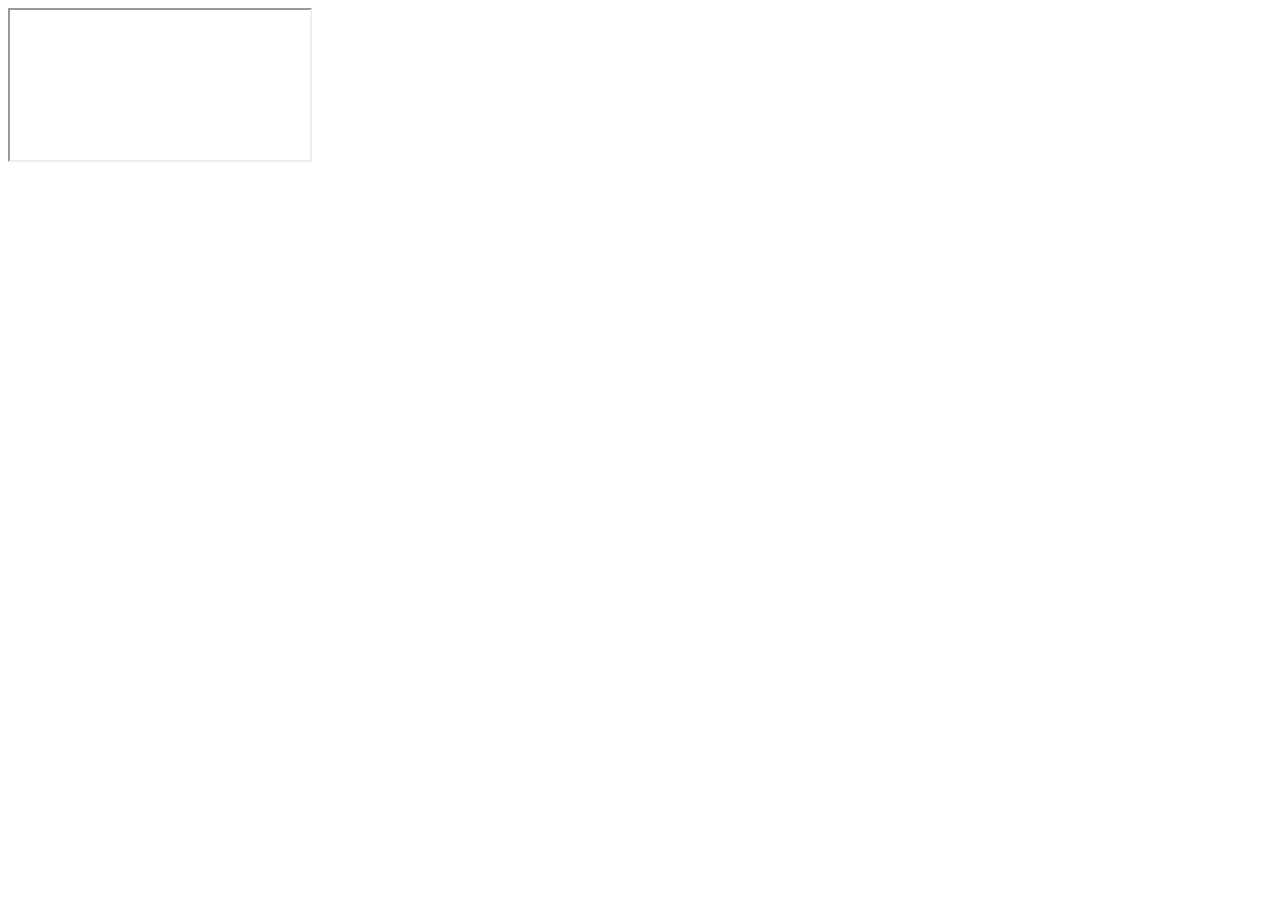
==== example/index.html @ 15dc791d "chore: adding dispatcher" ====
<!DOCTYPE html>
<html lang="en">
<head>
    <meta charset="UTF-8">
    <meta name="viewport" content="width=device-width, initial-scale=1.0">
    <title>Document</title>

    <link rel="stylesheet" href="./style.css">
    <link rel="stylesheet" href="../style-barestho.css">
    <script src="../script-barestho.js"></script>
</head>
<body>
    <iframe 
        class="barestho-widget" 
        src="http://localhost:3001/?view=popup"
    >
    </iframe>
</body>
</html>
---- style-barestho.css ----
/* Widget toggle view */

#barestho-widget-toggle {
    font-family: 'Poppins', 'Ubuntu', 'sans-serif';
    border-top-left-radius: 20px;
    border-top-right-radius: 20px;
    border-bottom-left-radius: 20px;
    border-bottom-right-radius: 20px;
    position: fixed;
    bottom: 15px;
    right: 15px;
    border: none;
    width: 370px;
    z-index: 9999;
    transition: all 0.25s cubic-bezier(0.4, 0, 0.2, 1);
}

@media (min-width: 450px) {
    #barestho-widget-toggle {
   max-height: 90%;
    }

}

@media (max-width: 450px) {
    #barestho-widget-toggle {
        width: 100%;
        box-shadow: none;
        right: 0;
        bottom: 0;
        border-radius: 0px;
        overflow: auto;
        position: fixed;
        z-index: 9999;
    }
    #barestho-widget-iframe {
        height: 645px !important;
    }
}

/* Widget iframe view */

#barestho-widget-iframe {
    height: 600px;
    max-width: 370px;
    width: 100%;
    border-radius: 20px;
    background-color: white;
    box-shadow: rgba(99, 99, 99, 0.2) 0px 2px 8px 0px;
}

/* Widget popup view */

.barestho-widget-popup-container {
    top: 0;
    left: 0;
    right: 0;
    bottom: 0;
    height: 100vh;
    width: 100vw;
    background-color: #000000db;
    position: fixed;
    z-index: 99999;
    display: none;
}

.barestho-popup-iframe {
    width: 370px;
    height: 700px;
    border-top-left-radius: 20px;
    border-top-right-radius: 20px;
    border-bottom-left-radius: 20px;
    border-bottom-right-radius: 20px;
    background-color: white;
    border: none;
    font-family: 'Poppins', 'Ubuntu', 'sans-serif';
    border-top-left-radius: 20px;
    border-top-right-radius: 20px;
    border-bottom-left-radius: 20px;
    border-bottom-right-radius: 20px;
    border: none;
    max-height: 95%;
    position: fixed;
    left: 50%;
    top: 50%;
    transform: translate(-50%, -50%);
    display: flex;
    flex-direction: column;
    justify-content: center;
    align-items: end;
}

#barestho-button-toggle {
    background-color: white;
    border: none;
    color: #252332;
    padding: 7px 10px;
    text-align: center;
    text-decoration: none;
    display: inline-block;
    font-size: 16px;
    border-radius: 100%;
    margin-top: 10px;
    margin-bottom: 10px;
}

/* Responsive styles */
@media (max-width: 450px) {
    .barestho-popup-iframe {
        width: 100%;
        height: 100%;
        border-top-left-radius: 0px;
        border-top-right-radius: 0px;
        border-bottom-left-radius: 0px;
        border-bottom-right-radius: 0px;
        width: 100%;
        min-height: 100%;
        box-shadow: none;
        right: 0;
        bottom: 0;
        border-radius: 0px;
        overflow: auto;
        position: fixed;
    }
    #barestho-button-toggle {
        margin-right: 10px;
        cursor: pointer;
    }
}
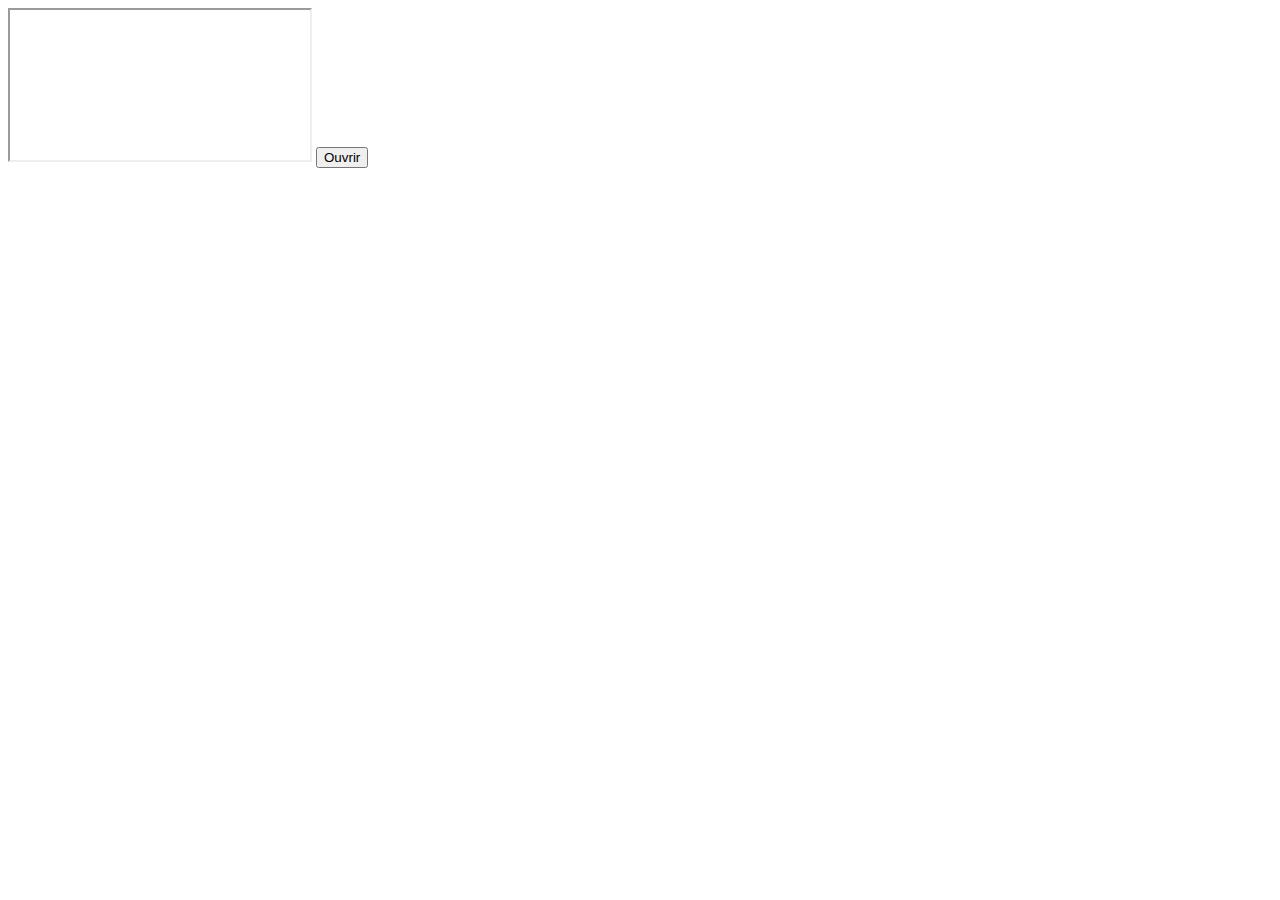
==== commit bcbbbd5e: "refactor: dispatcher a good head now" ====
--- a/example/index.html
+++ b/example/index.html
@@ -11,9 +11,14 @@
 </head>
 <body>
     <iframe 
+        id="masu"
         class="barestho-widget" 
         src="http://localhost:3001/?view=popup"
     >
     </iframe>
+
+    <button onclick="openPopup('masu')">
+        Ouvrir
+    </button>
 </body>
 </html>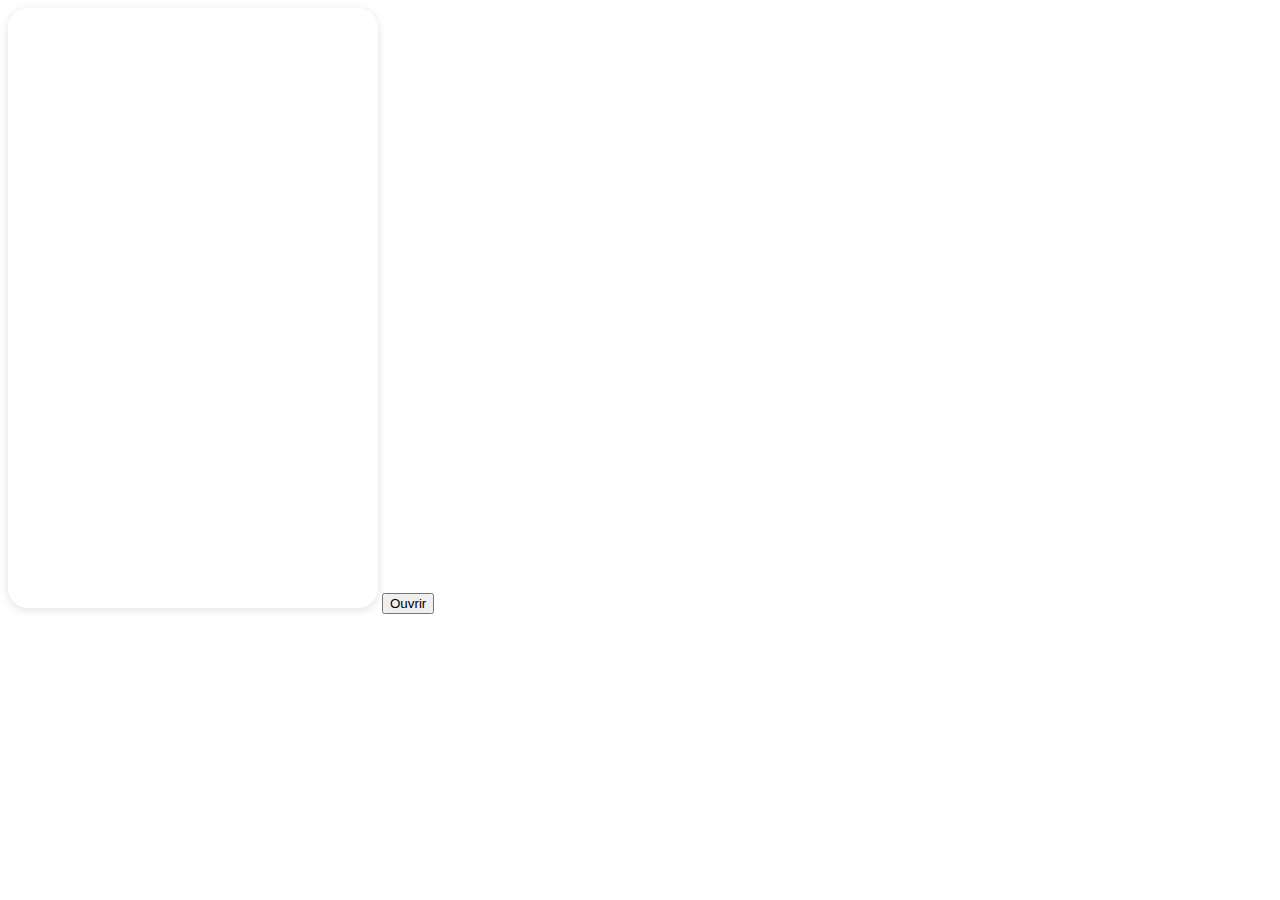
==== commit 8ba45a00: "chore: css refactor part 1" ====
--- a/example/index.html
+++ b/example/index.html
@@ -1,24 +1,29 @@
 <!DOCTYPE html>
 <html lang="en">
-<head>
-    <meta charset="UTF-8">
-    <meta name="viewport" content="width=device-width, initial-scale=1.0">
-    <title>Document</title>
+    <head>
+        <meta charset="UTF-8">
+        <meta name="viewport" content="width=device-width, initial-scale=1.0">
+        <title>Document</title>
 
-    <link rel="stylesheet" href="./style.css">
-    <link rel="stylesheet" href="../style-barestho.css">
-    <script src="../script-barestho.js"></script>
-</head>
-<body>
-    <iframe 
-        id="masu"
-        class="barestho-widget" 
-        src="http://localhost:3001/?view=popup"
-    >
-    </iframe>
+        <link rel="stylesheet" href="./style.css">
+        <link rel="stylesheet" href="../style-barestho.css">
+        <script src="../script-barestho.js"></script>
+    </head>
+    <body>
+        <iframe
+            id="masu"
+            class="barestho-widget"
+            src="http://localhost:3001/?view=popup">
+        </iframe> 
 
-    <button onclick="openPopup('masu')">
-        Ouvrir
-    </button>
-</body>
+        <iframe
+            id="masu"
+            class="barestho-widget"
+            src="http://localhost:3001/?view=in-page">
+        </iframe>
+
+        <button onclick="openPopup('masu')">
+            Ouvrir
+        </button> 
+    </body>
 </html>--- a/example/style.css
+++ b/example/style.css
@@ -0,0 +1,47 @@
+.barestho-widget {
+    border: none;
+    box-shadow: rgba(99, 99, 99, 0.2) 0px 2px 8px 0px;
+    height: 600px;
+    max-width: 370px;
+    width: 100%;
+    border-radius: 20px;
+    background-color: white;
+}
+
+.barestho-widget.popup {
+    display: none;
+}
+
+.barestho-widget.popup.open {
+    display: block;
+    position: fixed;
+    top: 50%;
+    left: 50%;
+    transform: translate(-50%, -50%);
+    z-index: 9999;
+    width: 85%;
+    height: 85%;
+}
+
+/* Styles pour le conteneur de fond */
+#background-overlay {
+    position: fixed;
+    top: 0;
+    left: 0;
+    width: 100vw;
+    height: 100vh;
+    background-color: #000000db;
+    z-index: 9998;
+}
+
+
+
+
+
+/* Responsive */
+
+@media (max-width: 450px) {
+    .barestho-widget.in-page {
+        height: 645px !important;
+    }
+}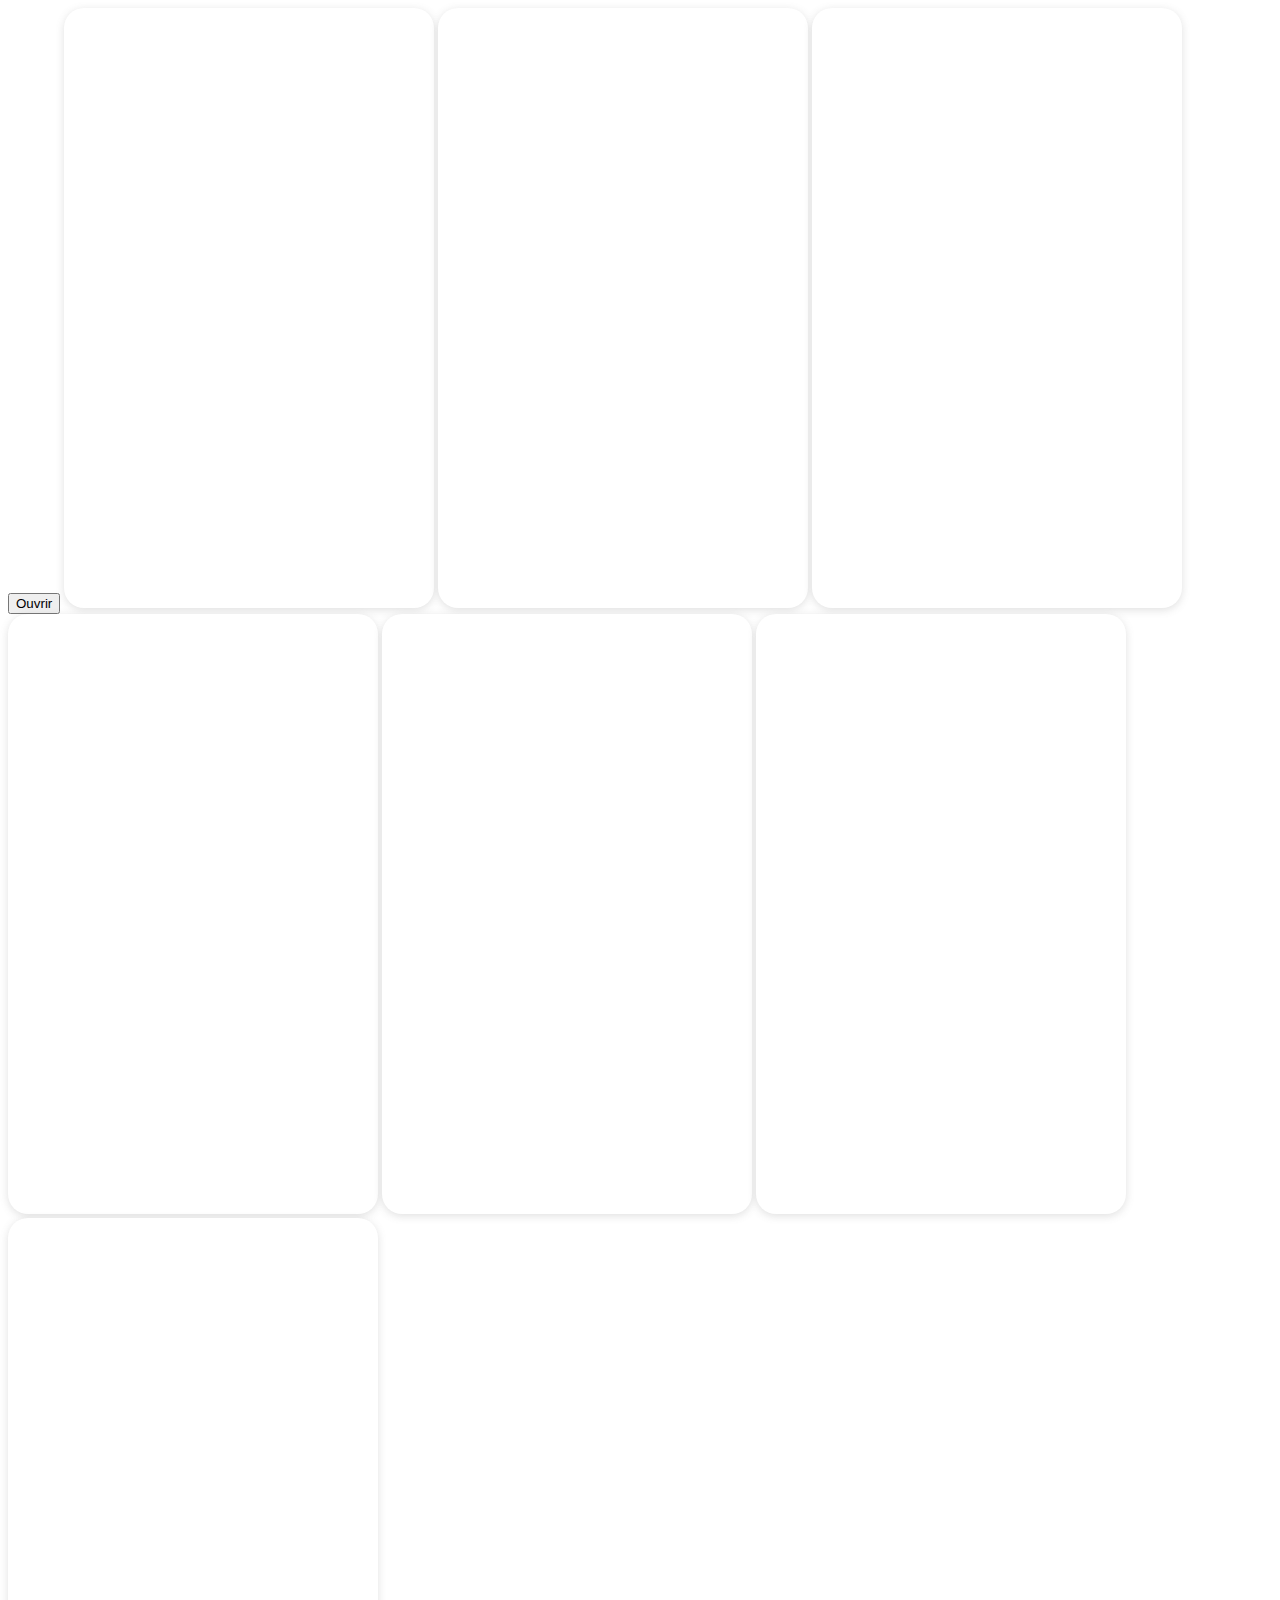
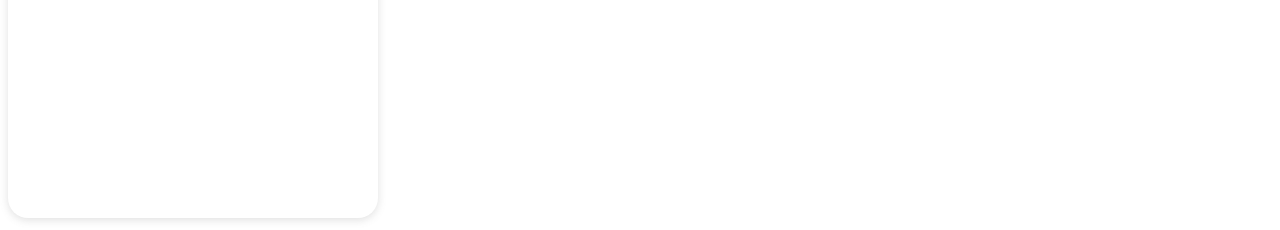
==== commit 426b0a87: "refactor: refactor constant / functions names" ====
--- a/example/index.html
+++ b/example/index.html
@@ -10,20 +10,57 @@
         <script src="../script-barestho.js"></script>
     </head>
     <body>
+
+        <button onclick="baresthoOpenPopup('masu')">
+            Ouvrir
+        </button> 
         <iframe
             id="masu"
             class="barestho-widget"
-            src="http://localhost:3001/?view=popup">
+            src="https://barestho.reservationv2.barestotech.ovh:8000/?view=popup">
         </iframe> 
 
         <iframe
             id="masu"
             class="barestho-widget"
-            src="http://localhost:3001/?view=in-page">
+            src="https://barestho.reservationv2.barestotech.ovh:8000/?view=in-page">
+        </iframe>
+        <iframe
+            id="masu"
+            class="barestho-widget"
+            src="https://barestho.reservationv2.barestotech.ovh:8000/?view=in-page">
+        </iframe>
+        <iframe
+            id="masu"
+            class="barestho-widget"
+            src="https://barestho.reservationv2.barestotech.ovh:8000/?view=in-page">
+        </iframe>
+        <iframe
+            id="masu"
+            class="barestho-widget"
+            src="https://barestho.reservationv2.barestotech.ovh:8000/?view=in-page">
+        </iframe>
+        <iframe
+            id="masu"
+            class="barestho-widget"
+            src="https://barestho.reservationv2.barestotech.ovh:8000/?view=in-page">
+        </iframe>
+        <iframe
+            id="masu"
+            class="barestho-widget"
+            src="https://barestho.reservationv2.barestotech.ovh:8000/?view=in-page">
+        </iframe>
+        <iframe
+            id="masu"
+            class="barestho-widget"
+            src="https://barestho.reservationv2.barestotech.ovh:8000/?view=in-page">
         </iframe>
 
-        <button onclick="openPopup('masu')">
-            Ouvrir
-        </button> 
+        <iframe
+        id="masu"
+        class="barestho-widget"
+        src="https://barestho.reservationv2.barestotech.ovh:8000/?view=toggle">
+    </iframe>
+
     </body>
 </html>--- a/example/style.css
+++ b/example/style.css
@@ -1,4 +1,4 @@
-.barestho-widget {
+.barestho-widget.in-page {
     border: none;
     box-shadow: rgba(99, 99, 99, 0.2) 0px 2px 8px 0px;
     height: 600px;
@@ -13,18 +13,34 @@
 }
 
 .barestho-widget.popup.open {
+    width: 370px;
+    height: 700px;
+    border-top-left-radius: 20px;
+    border-top-right-radius: 20px;
+    border-bottom-left-radius: 20px;
+    border-bottom-right-radius: 20px;
+    background-color: white;
+    border: none;
+    font-family: 'Poppins', 'Ubuntu', 'sans-serif';
+    border-top-left-radius: 20px;
+    border-top-right-radius: 20px;
+    border-bottom-left-radius: 20px;
+    border-bottom-right-radius: 20px;
+    border: none;
+    max-height: 95%;
+    position: fixed;
+    left: 50%;
+    top: 50%;
+    transform: translate(-50%, -50%);
+    display: flex;
+    flex-direction: column;
+    justify-content: center;
+    align-items: end;
     display: block;
-    position: fixed;
-    top: 50%;
-    left: 50%;
-    transform: translate(-50%, -50%);
     z-index: 9999;
-    width: 85%;
-    height: 85%;
 }
 
-/* Styles pour le conteneur de fond */
-#background-overlay {
+#background-overlay-barestho{
     position: fixed;
     top: 0;
     left: 0;
@@ -34,14 +50,63 @@
     z-index: 9998;
 }
 
+.barestho-widget.toggle{
+    font-family: 'Poppins', 'Ubuntu', 'sans-serif';
+    border-top-left-radius: 20px;
+    border-top-right-radius: 20px;
+    border-bottom-left-radius: 20px;
+    border-bottom-right-radius: 20px;
+    position: fixed;
+    bottom: 15px;
+    right: 15px;
+    border: none;
+    width: 370px;
+    z-index: 9999;
+    transition: all 0.25s cubic-bezier(0.4, 0, 0.2, 1);
+}
 
-
+.barestho-widget.toggle.open {
+    height: 100% !important;
+}
 
 
 /* Responsive */
+
+
+@media (min-width: 450px) {
+    .barestho-widget.toggle {
+        max-height: 90%;
+         }
+}
 
 @media (max-width: 450px) {
     .barestho-widget.in-page {
         height: 645px !important;
     }
+    .barestho-widget.popup.open {
+        width: 100%;
+        height: 100%;
+        border-top-left-radius: 0px;
+        border-top-right-radius: 0px;
+        border-bottom-left-radius: 0px;
+        border-bottom-right-radius: 0px;
+        width: 100%;
+        min-height: 100%;
+        box-shadow: none;
+        right: 0;
+        bottom: 0;
+        border-radius: 0px;
+        overflow: auto;
+        position: fixed;
+    }
+    .barestho-widget.toggle  {
+        width: 100%;
+        box-shadow: none;
+        right: 0;
+        bottom: 0;
+        border-radius: 0px;
+        overflow: auto;
+        position: fixed;
+        z-index: 9999;
+    }
 }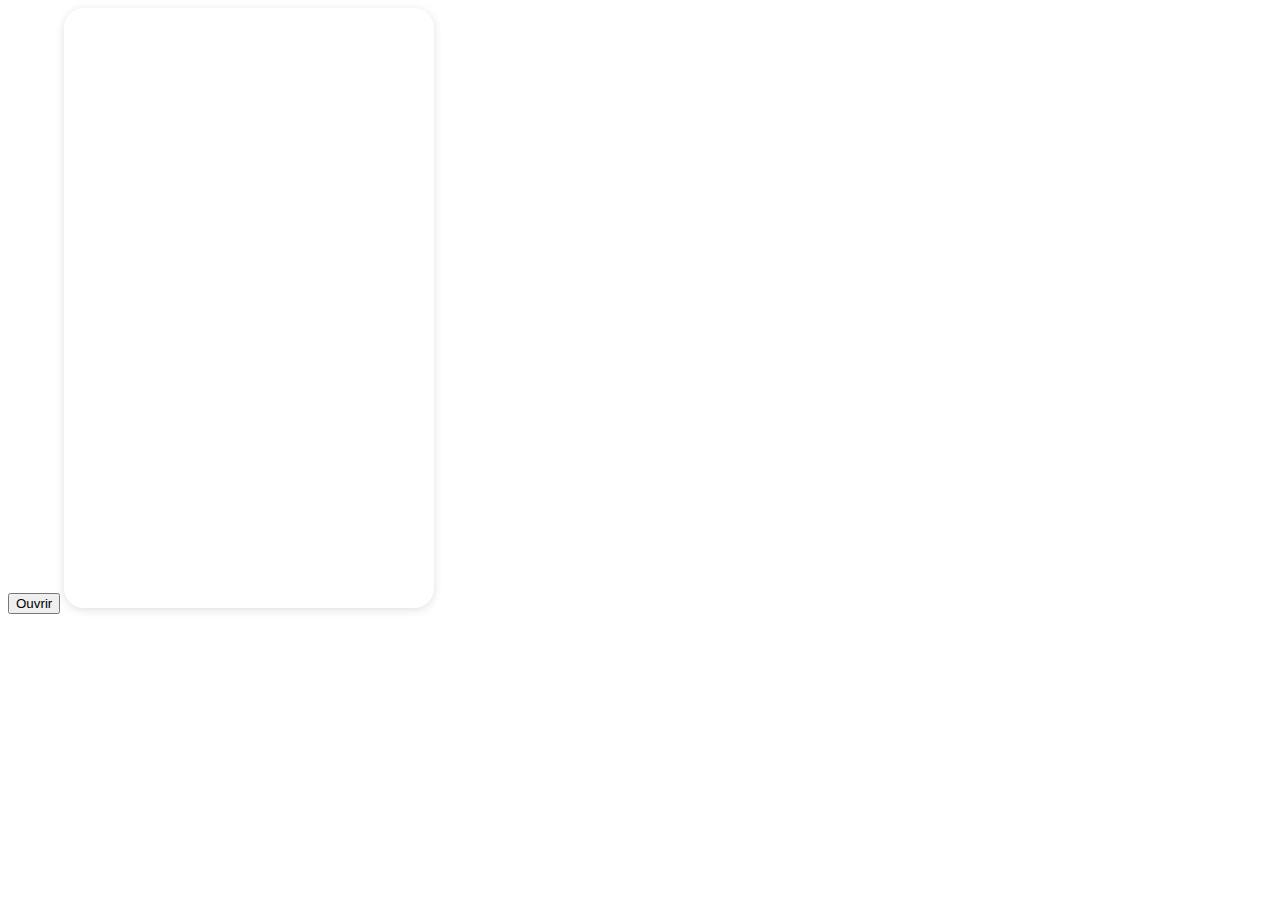
==== commit bdccd321: "chore : better html" ====
--- a/example/index.html
+++ b/example/index.html
@@ -14,6 +14,7 @@
         <button onclick="baresthoOpenPopup('masu')">
             Ouvrir
         </button> 
+
         <iframe
             id="masu"
             class="barestho-widget"
@@ -25,42 +26,12 @@
             class="barestho-widget"
             src="https://barestho.reservationv2.barestotech.ovh:8000/?view=in-page">
         </iframe>
-        <iframe
-            id="masu"
-            class="barestho-widget"
-            src="https://barestho.reservationv2.barestotech.ovh:8000/?view=in-page">
-        </iframe>
-        <iframe
-            id="masu"
-            class="barestho-widget"
-            src="https://barestho.reservationv2.barestotech.ovh:8000/?view=in-page">
-        </iframe>
-        <iframe
-            id="masu"
-            class="barestho-widget"
-            src="https://barestho.reservationv2.barestotech.ovh:8000/?view=in-page">
-        </iframe>
-        <iframe
-            id="masu"
-            class="barestho-widget"
-            src="https://barestho.reservationv2.barestotech.ovh:8000/?view=in-page">
-        </iframe>
-        <iframe
-            id="masu"
-            class="barestho-widget"
-            src="https://barestho.reservationv2.barestotech.ovh:8000/?view=in-page">
-        </iframe>
-        <iframe
-            id="masu"
-            class="barestho-widget"
-            src="https://barestho.reservationv2.barestotech.ovh:8000/?view=in-page">
-        </iframe>
 
         <iframe
         id="masu"
         class="barestho-widget"
         src="https://barestho.reservationv2.barestotech.ovh:8000/?view=toggle">
-    </iframe>
+        </iframe>
 
     </body>
 </html>--- a/style-barestho.css
+++ b/style-barestho.css
@@ -1,70 +1,18 @@
-/* Widget toggle view */
-
-#barestho-widget-toggle {
-    font-family: 'Poppins', 'Ubuntu', 'sans-serif';
-    border-top-left-radius: 20px;
-    border-top-right-radius: 20px;
-    border-bottom-left-radius: 20px;
-    border-bottom-right-radius: 20px;
-    position: fixed;
-    bottom: 15px;
-    right: 15px;
+.barestho-widget.in-page {
     border: none;
-    width: 370px;
-    z-index: 9999;
-    transition: all 0.25s cubic-bezier(0.4, 0, 0.2, 1);
-}
-
-@media (min-width: 450px) {
-    #barestho-widget-toggle {
-   max-height: 90%;
-    }
-
-}
-
-@media (max-width: 450px) {
-    #barestho-widget-toggle {
-        width: 100%;
-        box-shadow: none;
-        right: 0;
-        bottom: 0;
-        border-radius: 0px;
-        overflow: auto;
-        position: fixed;
-        z-index: 9999;
-    }
-    #barestho-widget-iframe {
-        height: 645px !important;
-    }
-}
-
-/* Widget iframe view */
-
-#barestho-widget-iframe {
+    box-shadow: rgba(99, 99, 99, 0.2) 0px 2px 8px 0px;
     height: 600px;
     max-width: 370px;
     width: 100%;
     border-radius: 20px;
     background-color: white;
-    box-shadow: rgba(99, 99, 99, 0.2) 0px 2px 8px 0px;
 }
 
-/* Widget popup view */
-
-.barestho-widget-popup-container {
-    top: 0;
-    left: 0;
-    right: 0;
-    bottom: 0;
-    height: 100vh;
-    width: 100vw;
-    background-color: #000000db;
-    position: fixed;
-    z-index: 99999;
+.barestho-widget.popup {
     display: none;
 }
 
-.barestho-popup-iframe {
+.barestho-widget.popup.open {
     width: 370px;
     height: 700px;
     border-top-left-radius: 20px;
@@ -88,25 +36,54 @@
     flex-direction: column;
     justify-content: center;
     align-items: end;
+    display: block;
+    z-index: 9999;
 }
 
-#barestho-button-toggle {
-    background-color: white;
-    border: none;
-    color: #252332;
-    padding: 7px 10px;
-    text-align: center;
-    text-decoration: none;
-    display: inline-block;
-    font-size: 16px;
-    border-radius: 100%;
-    margin-top: 10px;
-    margin-bottom: 10px;
+#background-overlay-barestho{
+    position: fixed;
+    top: 0;
+    left: 0;
+    width: 100vw;
+    height: 100vh;
+    background-color: #000000db;
+    z-index: 9998;
 }
 
-/* Responsive styles */
+.barestho-widget.toggle{
+    font-family: 'Poppins', 'Ubuntu', 'sans-serif';
+    border-top-left-radius: 20px;
+    border-top-right-radius: 20px;
+    border-bottom-left-radius: 20px;
+    border-bottom-right-radius: 20px;
+    position: fixed;
+    bottom: 15px;
+    right: 15px;
+    border: none;
+    width: 370px;
+    z-index: 9999;
+    transition: all 0.25s cubic-bezier(0.4, 0, 0.2, 1);
+}
+
+.barestho-widget.toggle.open {
+    height: 100% !important;
+}
+
+
+/* Responsive */
+
+
+@media (min-width: 450px) {
+    .barestho-widget.toggle {
+        max-height: 90%;
+         }
+}
+
 @media (max-width: 450px) {
-    .barestho-popup-iframe {
+    .barestho-widget.in-page {
+        height: 645px !important;
+    }
+    .barestho-widget.popup.open {
         width: 100%;
         height: 100%;
         border-top-left-radius: 0px;
@@ -122,8 +99,14 @@
         overflow: auto;
         position: fixed;
     }
-    #barestho-button-toggle {
-        margin-right: 10px;
-        cursor: pointer;
+    .barestho-widget.toggle  {
+        width: 100%;
+        box-shadow: none;
+        right: 0;
+        bottom: 0;
+        border-radius: 0px;
+        overflow: auto;
+        position: fixed;
+        z-index: 9999;
     }
 }